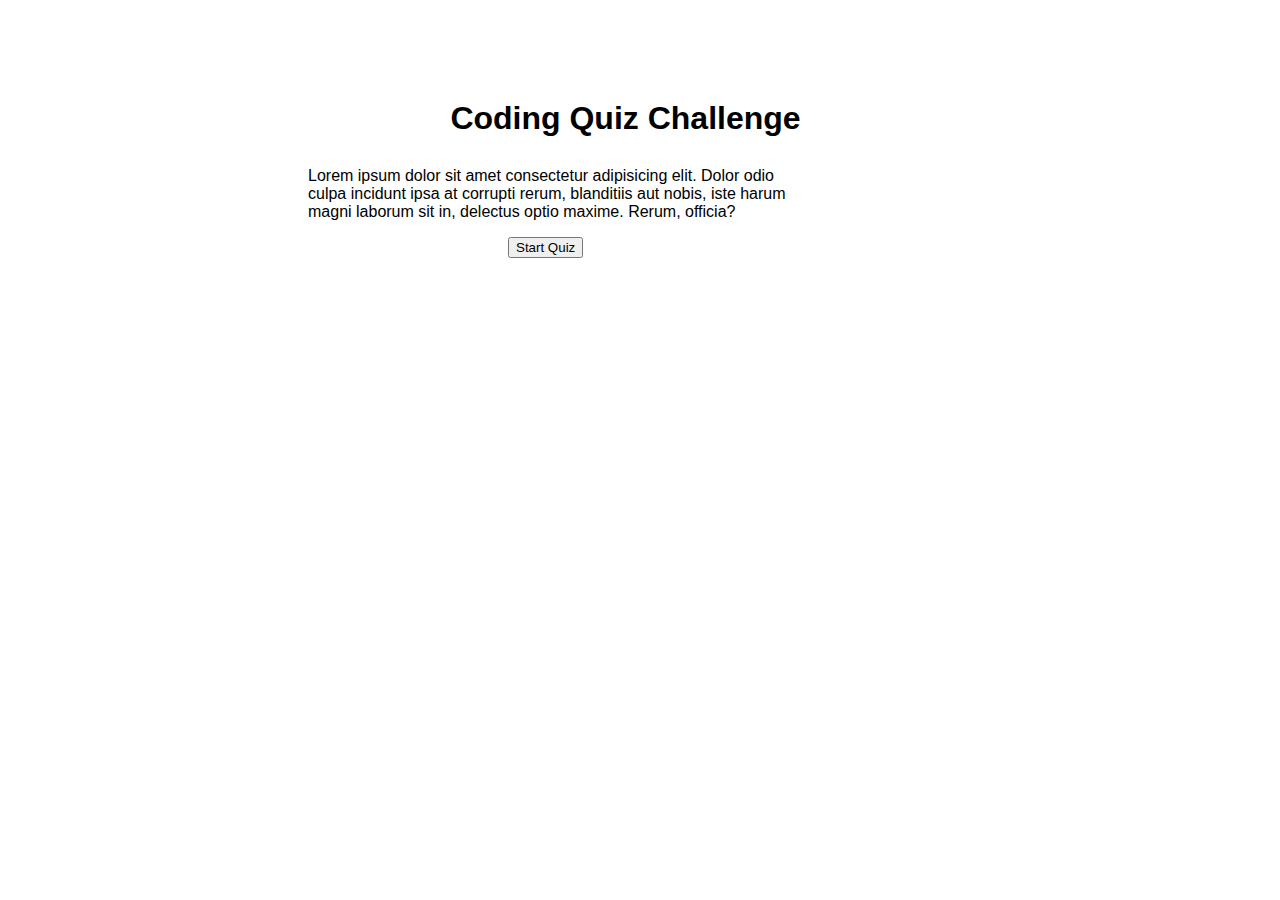
==== index.html @ 5b9ee63b "initial commit + html setup" ====
<!DOCTYPE html>
<html lang="en">
<head>
    <meta charset="UTF-8">
    <meta http-equiv="X-UA-Compatible" content="IE=edge">
    <meta name="viewport" content="width=device-width, initial-scale=1.0">
    <title>Code Quiz</title>
    <link rel="stylesheet" href="./Assets/css/stle.css"/>
</head>
<body>
    <header>
        <h1>Coding Quiz Challenge</h1>
    </header>
    <section>
        <p>Lorem ipsum dolor sit amet consectetur adipisicing elit. 
            Dolor odio culpa incidunt ipsa at corrupti rerum, blanditiis aut nobis, 
            iste harum magni laborum sit in, delectus optio maxime. Rerum, officia?</p>
    </section>
    <button>Start Quiz</button>
    <script src="Assets/js/script.js"></script>
</body>
</html>
---- Assets/css/stle.css ----
*{
    font-family: Arial, Helvetica, sans-serif;
}

header{
    transform: translateX(35%);
    position: relative;
    margin-top: 100px;
}

section p{
    display: block;
    width: 500px;
    transform: translateX(300px);
    margin-top: 30px;
}
button{
    transform: translateX(500px);
}

button:hover{
    cursor: pointer;
}
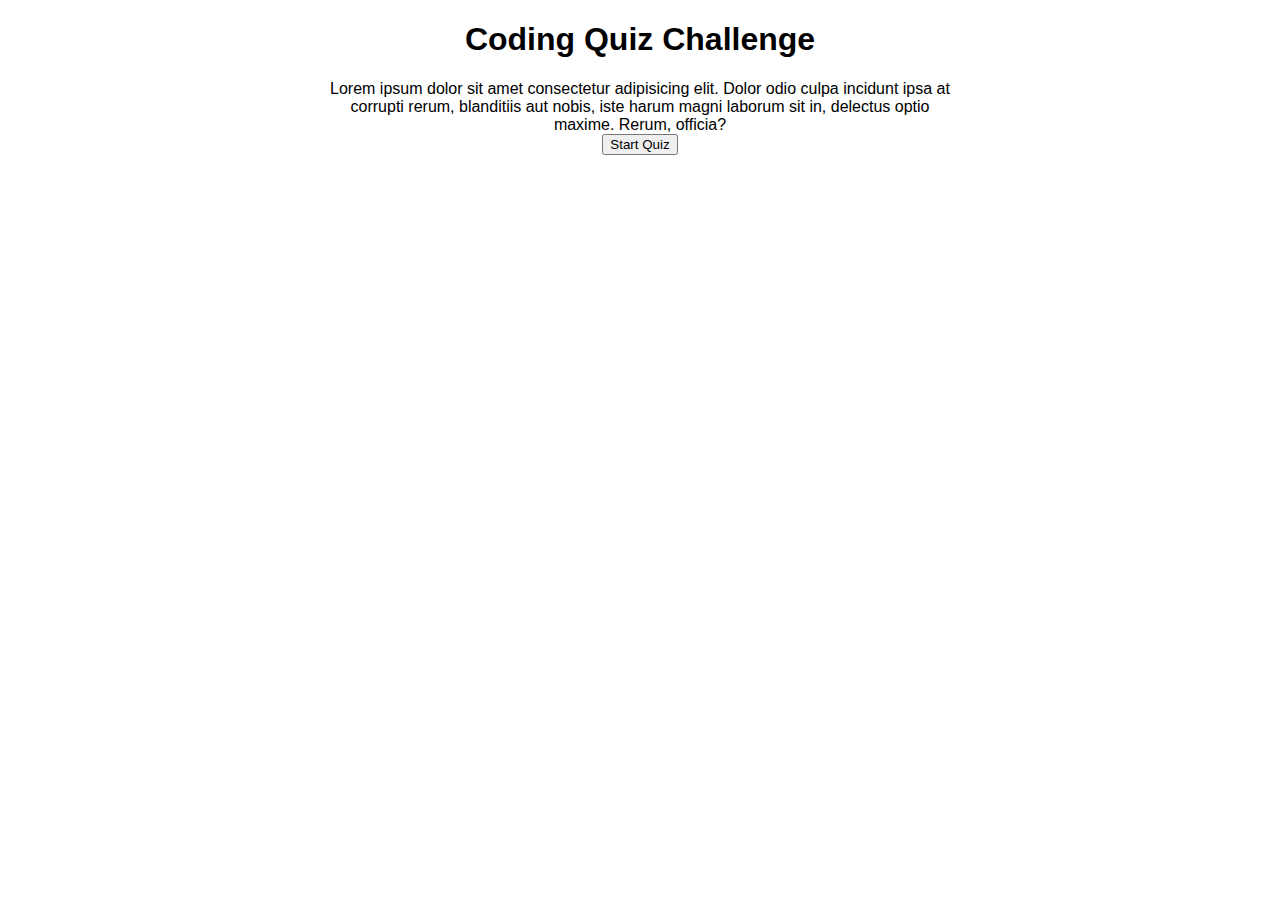
==== commit 982d674d: "moving files, improving css, and creating new html page" ====
--- a/index.html
+++ b/index.html
@@ -5,7 +5,7 @@
     <meta http-equiv="X-UA-Compatible" content="IE=edge">
     <meta name="viewport" content="width=device-width, initial-scale=1.0">
     <title>Code Quiz</title>
-    <link rel="stylesheet" href="./Assets/css/stle.css"/>
+    <link rel="stylesheet" href="./Assets/css/style.css">
 </head>
 <body>
     <header>
@@ -16,7 +16,9 @@
             Dolor odio culpa incidunt ipsa at corrupti rerum, blanditiis aut nobis, 
             iste harum magni laborum sit in, delectus optio maxime. Rerum, officia?</p>
     </section>
-    <button>Start Quiz</button>
+    <section class="button">
+        <button>Start Quiz</button>
+    </section>
     <script src="Assets/js/script.js"></script>
 </body>
 </html>--- a/Assets/css/style.css
+++ b/Assets/css/style.css
@@ -0,0 +1,21 @@
+*{
+    font-family: Arial, Helvetica, sans-serif;
+}
+
+header{
+    margin: auto;
+    width: 50%;
+    text-align: center;
+}
+
+section p{
+    margin: auto;
+    width: 50%;
+    text-align: center;
+}
+
+.button{
+    margin: auto;
+    width: 50%;
+    text-align: center;
+}
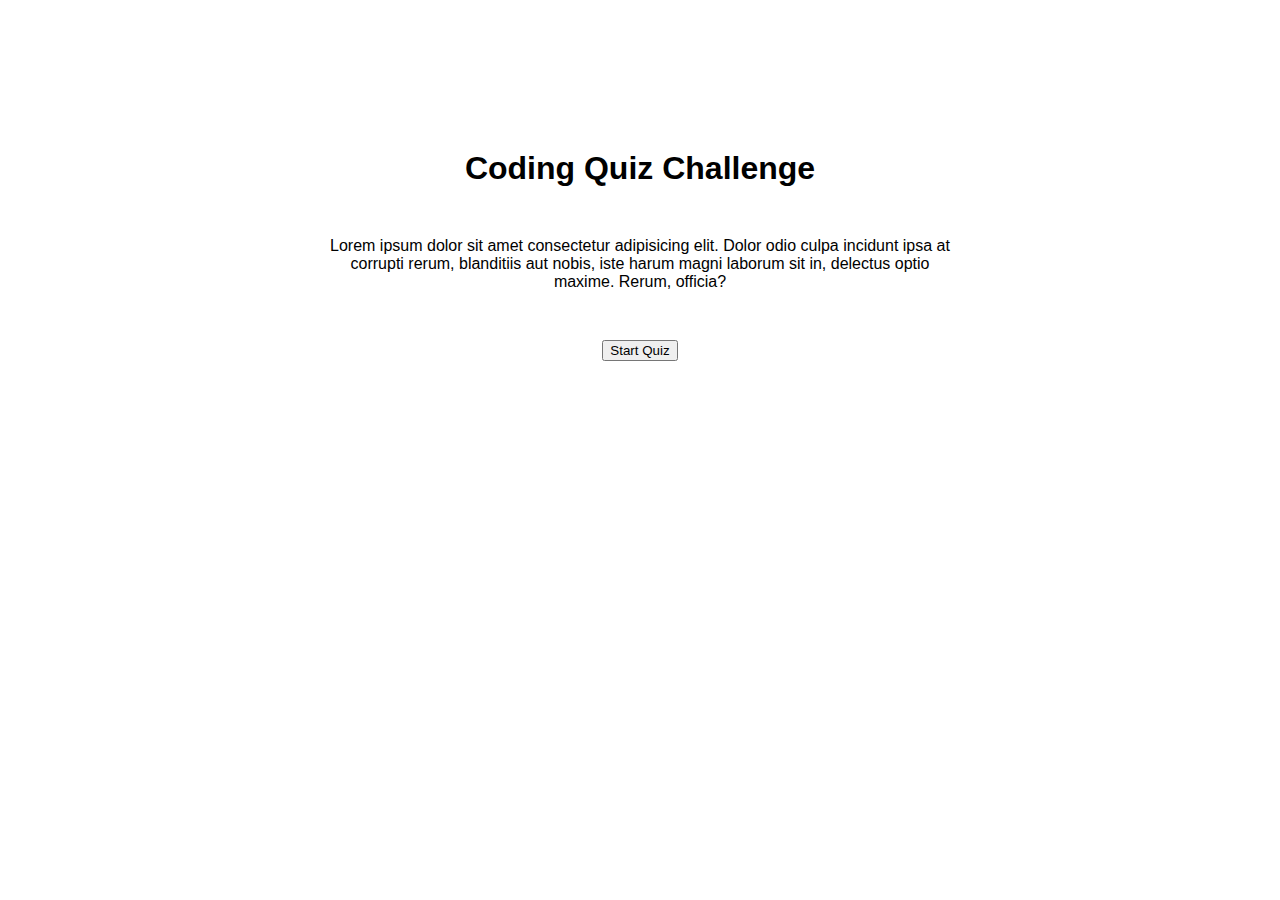
==== commit a33efd58: "declaring global var and adding an answer to html page" ====
--- a/index.html
+++ b/index.html
@@ -17,8 +17,7 @@
             iste harum magni laborum sit in, delectus optio maxime. Rerum, officia?</p>
     </section>
     <section class="button">
-        <button>Start Quiz</button>
+        <button><a href="file:///Users/ryanpaynter/Homework-UNCCBC/code-quiz/code-quiz/index2.html">Start Quiz</a></button>
     </section>
-    <script src="Assets/js/script.js"></script>
 </body>
 </html>--- a/Assets/css/style.css
+++ b/Assets/css/style.css
@@ -4,18 +4,27 @@
 
 header{
     margin: auto;
+    margin-top: 150px;
     width: 50%;
     text-align: center;
 }
 
 section p{
     margin: auto;
+    margin-top: 50px;
     width: 50%;
     text-align: center;
 }
 
 .button{
     margin: auto;
+    margin-top: 25px;
     width: 50%;
     text-align: center;
+    padding: 24px;
 }
+
+a{
+    color: black;
+    text-decoration: none;
+}
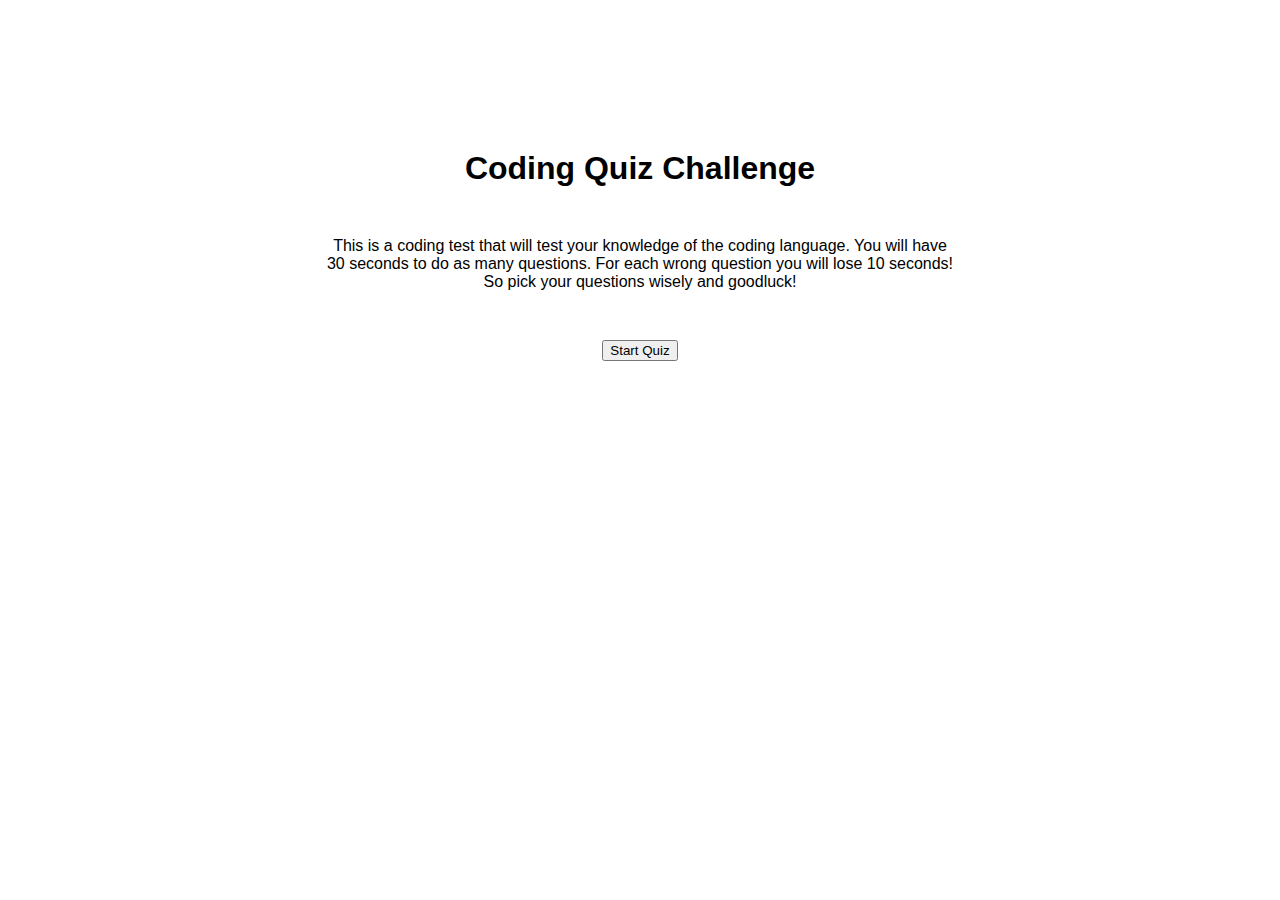
==== commit c1a56fab: "committing third html file for highschore" ====
--- a/index.html
+++ b/index.html
@@ -12,9 +12,9 @@
         <h1>Coding Quiz Challenge</h1>
     </header>
     <section>
-        <p>Lorem ipsum dolor sit amet consectetur adipisicing elit. 
-            Dolor odio culpa incidunt ipsa at corrupti rerum, blanditiis aut nobis, 
-            iste harum magni laborum sit in, delectus optio maxime. Rerum, officia?</p>
+        <p>This is a coding test that will test your knowledge of the coding language.
+             You will have 30 seconds to do as many questions. 
+            For each wrong question you will lose 10 seconds! So pick your questions wisely and goodluck!</p>
     </section>
     <section class="button">
         <button><a href="file:///Users/ryanpaynter/Homework-UNCCBC/code-quiz/code-quiz/index2.html">Start Quiz</a></button>
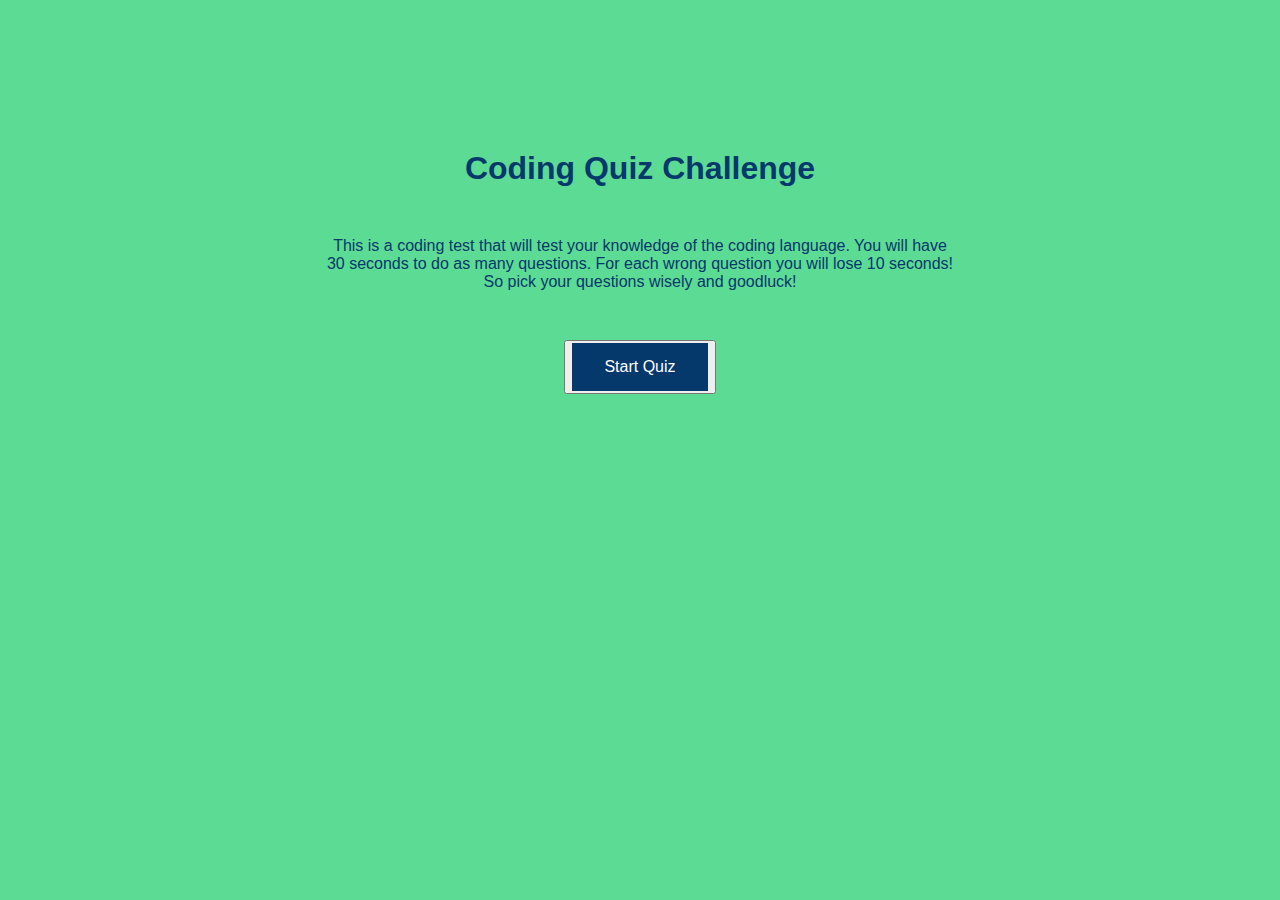
==== commit d8be8306: "file formatting" ====
--- a/index.html
+++ b/index.html
@@ -5,7 +5,7 @@
     <meta http-equiv="X-UA-Compatible" content="IE=edge">
     <meta name="viewport" content="width=device-width, initial-scale=1.0">
     <title>Code Quiz</title>
-    <link rel="stylesheet" href="./Assets/css/style.css">
+    <link rel="stylesheet" href="./Assets/css/start-page.css">
 </head>
 <body>
     <header>
@@ -17,7 +17,7 @@
             For each wrong question you will lose 10 seconds! So pick your questions wisely and goodluck!</p>
     </section>
     <section class="button">
-        <button><a href="file:///Users/ryanpaynter/Homework-UNCCBC/code-quiz/code-quiz/index2.html">Start Quiz</a></button>
+        <button><a href="./html/questions.html">Start Quiz</a></button>
     </section>
 </body>
 </html>--- a/Assets/css/start-page.css
+++ b/Assets/css/start-page.css
@@ -0,0 +1,49 @@
+/* global css element*/
+*{
+    font-family: Arial, Helvetica, sans-serif;
+}
+
+/* background color and font color */
+body{
+    background-color: #5CDB95;
+    color: #05386B;
+}
+
+/* heading margin, color, and position */
+header{
+    margin: auto;
+    margin-top: 150px;
+    width: 50%;
+    text-align: center;
+    color: #05386B;
+}
+
+/* all p tags will be formatted and alligned */
+section p{
+    margin: auto;
+    margin-top: 50px;
+    width: 50%;
+    text-align: center;
+
+}
+
+/* buttons size and positioning */
+.button{
+    margin: auto;
+    margin-top: 25px;
+    width: 50%;
+    text-align: center;
+    padding: 24px;
+}
+
+/* button content color, size, and formatting */
+a{
+    background-color: #05386B;
+    border: none;
+    color: white;
+    padding: 15px 32px;
+    text-align: center;
+    text-decoration: none;
+    display: inline-block;
+    font-size: 16px;
+}
